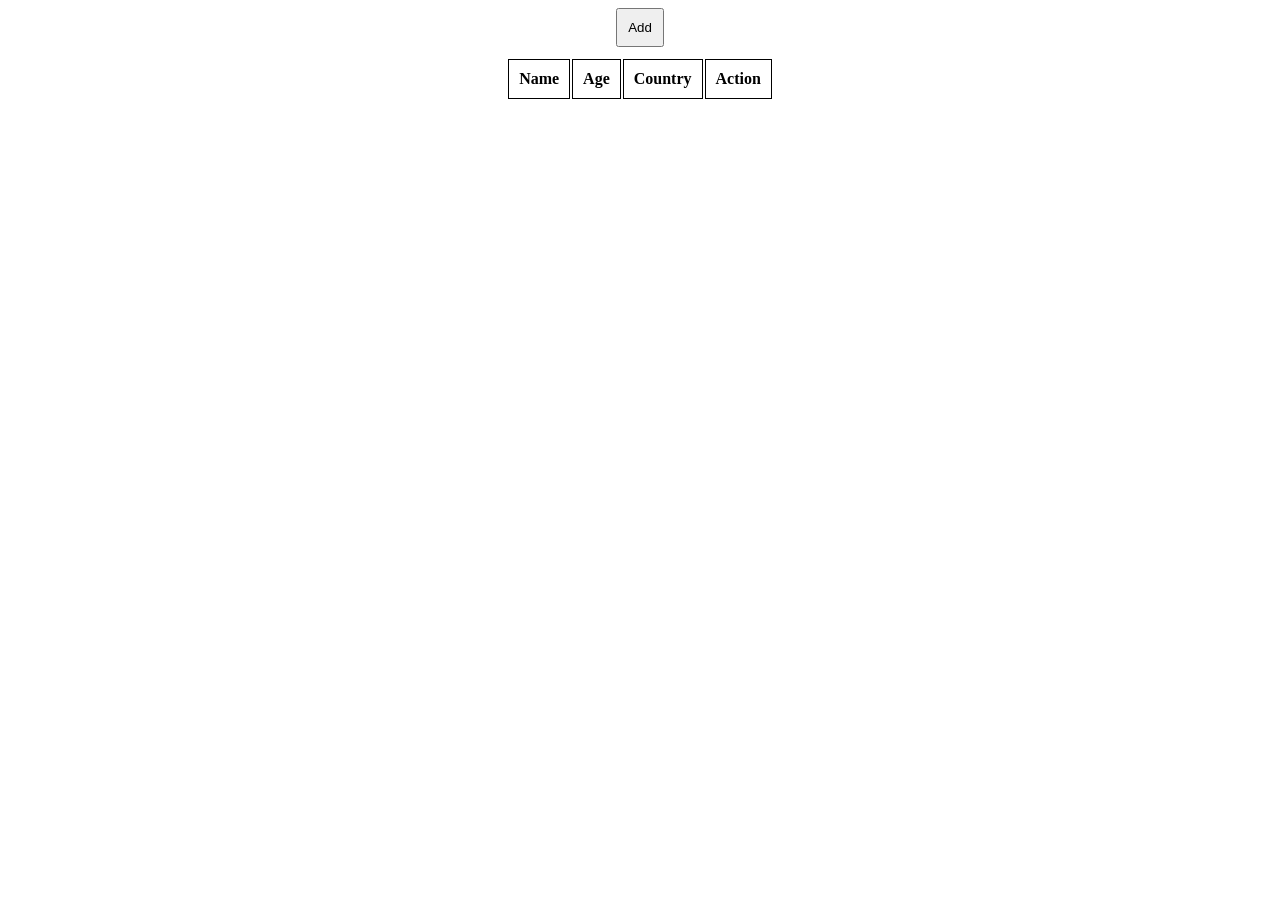
==== prototype.html @ fda1f178 "v1" ====
<!DOCTYPE html>
<html lang="en">
<head>
  <meta charset="UTF-8">
  <meta name="viewport" content="width=device-width, initial-scale=1.0">
  <title>Document</title>

  <style>
    .container {
      display: flex;
      flex-direction: column;
      align-items: center;
    }

    th, td {
      border: 1px solid black;
      padding: 10px;
    }

    button {
      padding: 10px;
    }

    #openBtn {
      margin-bottom: 10px;
      
    }

    dialog input {
      display: block;
      padding: 10px;
      margin-bottom: 10px;
      width: 200px;
    }

  </style>
</head>
<body>

  <div class="container">
    <button id="openBtn">Add</button>

    <table>
      <tr>
        <th>Name</th>
        <th>Age</th>
        <th>Country</th>
        <th>Action</th>
      </tr>
    </table>
  </div>

  <dialog id="modal">
    <h3>Add new person</h3>
    <input type="text" id="name" placeholder="Enter name">
    <input type="number" id="age" placeholder="Enter age">
    <input type="text" id="country" placeholder="Enter country">
    <button id="addToTable">Add to table</button>
    <button id="cancel">Cancel</button>
  </dialog>

 <script>
  /*
  let modal = document.querySelector('#modal');
  let openBtn = document.querySelector('#openBtn');
  let addToTableBtn = document.querySelector('#addToTable');
  let cancelBtn = document.querySelector('#cancel');
  let table = document.querySelector('table');

  let nameInput = document.querySelector('#name');
  let ageInput = document.querySelector('#age');
  let countryInput = document.querySelector('#country');



   /*

  openBtn.addEventListener('click', function () {
    modal.showModal();
    nameInput.focus();
  });

  cancelBtn.addEventListener('click', function () {
    modal.close();
  });

  addToTableBtn.addEventListener('click', function () {
    let name = nameInput.value;
    let age = ageInput.value;
    let country = countryInput.value;

    if (name === '' || age === '' || country === '') {
      alert('Please enter data!');
      return;
    }

    let template = `
      <tr>
        <td>${name}</td>
        <td>${age}</td>
        <td>${country}</td>
        <td><button onclick="this.closest('tr').remove(); save()">delete</button></td>
      </tr>`;

    table.insertAdjacentHTML('beforeend', template);
   
    nameInput.value = '';
    ageInput.value = '';
    countryInput.value = '';
    modal.close();
  });
  */
</script>
</body>
</html>
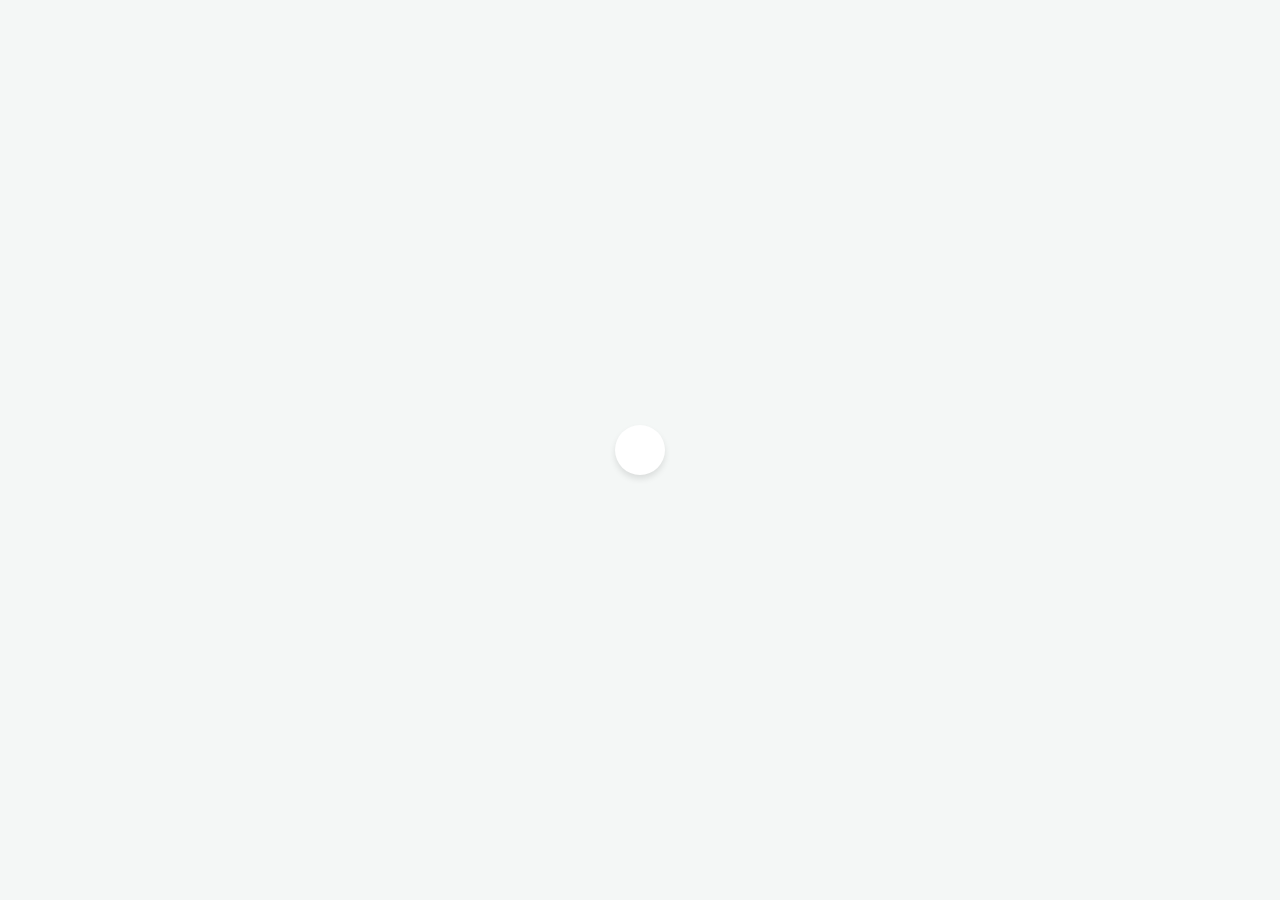
==== commit 845474c0: "dbsdb" ====
--- a/prototype.html
+++ b/prototype.html
@@ -1,116 +1,134 @@
-
 <!DOCTYPE html>
 <html lang="en">
 <head>
   <meta charset="UTF-8">
   <meta name="viewport" content="width=device-width, initial-scale=1.0">
-  <title>Document</title>
+  <title>Expanding Search Bar</title>
+  
+  <!-- Font Awesome CDN for the search icon -->
+  <link rel="stylesheet" href="https://cloudflare.com">
 
   <style>
-    .container {
-      display: flex;
-      flex-direction: column;
-      align-items: center;
+    * {
+      box-sizing: border-box;
+      margin: 0;
+      padding: 0;
     }
 
-    th, td {
-      border: 1px solid black;
-      padding: 10px;
+    body {
+      background-color: #f4f7f6;
+      display: flex;
+      justify-content: center;
+      align-items: center;
+      height: 100vh;
+      font-family: Arial, sans-serif;
     }
 
-    button {
-      padding: 10px;
+    /* Main Container */
+    .search-container {
+      position: relative;
+      display: flex;
+      align-items: center;
+      background-color: #ffffff;
+      height: 50px;
+      padding: 5px;
+      border-radius: 50px;
+      box-shadow: 0 4px 6px rgba(0, 0, 0, 0.1);
+      transition: width 0.4s ease;
+      width: 50px; /* Collapsed width */
+      overflow: hidden;
     }
 
-    #openBtn {
-      margin-bottom: 10px;
-      
+    /* Active/Expanded State via JavaScript */
+    .search-container.active {
+      width: 300px; /* Expanded width */
     }
 
-    dialog input {
-      display: block;
-      padding: 10px;
-      margin-bottom: 10px;
-      width: 200px;
+    /* The Input Field */
+    .search-input {
+      background: transparent;
+      border: none;
+      outline: none;
+      width: 0;
+      padding: 0;
+      font-size: 16px;
+      color: #333;
+      transition: width 0.4s ease, padding 0.4s ease;
+      opacity: 0;
     }
 
+    .search-container.active .search-input {
+      width: 100%;
+      padding: 0 15px 0 10px;
+      opacity: 1;
+    }
+
+    /* The Clickable Icon Button */
+    .search-btn {
+      background: none;
+      border: none;
+      cursor: pointer;
+      width: 40px;
+      height: 40px;
+      border-radius: 50%;
+      display: flex;
+      justify-content: center;
+      align-items: center;
+      color: #555;
+      font-size: 18px;
+      transition: background-color 0.3s ease;
+      /* Ensure button stays pinned to the right edge */
+      position: absolute;
+      right: 5px;
+    }
+
+    .search-btn:hover {
+      background-color: #f0f0f0;
+    }
   </style>
 </head>
 <body>
 
-  <div class="container">
-    <button id="openBtn">Add</button>
+  <form id="search-form" action="/search" method="GET">
+    <div class="search-container" id="search-container">
+      <input type="text" name="query" class="search-input" id="search-input" placeholder="Search..." autocomplete="off">
+      <button type="button" class="search-btn" id="search-btn">
+        <i class="fas fa-search"></i>
+      </button>
+    </div>
+  </form>
 
-    <table>
-      <tr>
-        <th>Name</th>
-        <th>Age</th>
-        <th>Country</th>
-        <th>Action</th>
-      </tr>
-    </table>
-  </div>
+  <script>
+    const searchContainer = document.getElementById('search-container');
+    const searchInput = document.getElementById('search-input');
+    const searchBtn = document.getElementById('search-btn');
+    const searchForm = document.getElementById('search-form');
 
-  <dialog id="modal">
-    <h3>Add new person</h3>
-    <input type="text" id="name" placeholder="Enter name">
-    <input type="number" id="age" placeholder="Enter age">
-    <input type="text" id="country" placeholder="Enter country">
-    <button id="addToTable">Add to table</button>
-    <button id="cancel">Cancel</button>
-  </dialog>
+    searchBtn.addEventListener('click', (e) => {
+      // If the search bar isn't open yet, prevent form submission and open it
+      if (!searchContainer.classList.contains('active')) {
+        e.preventDefault(); 
+        searchContainer.classList.add('active');
+        searchInput.focus(); // Pull focus into the input immediately
+      } else {
+        // If it's already open and empty, close it instead of searching nothing
+        if (searchInput.value.trim() === "") {
+          e.preventDefault();
+          searchContainer.classList.remove('active');
+        } else {
+          // If there is text, change button type to submit the form
+          searchBtn.type = "submit";
+        }
+      }
+    });
 
- <script>
-  /*
-  let modal = document.querySelector('#modal');
-  let openBtn = document.querySelector('#openBtn');
-  let addToTableBtn = document.querySelector('#addToTable');
-  let cancelBtn = document.querySelector('#cancel');
-  let table = document.querySelector('table');
+    // Optional: Close the search bar if the user clicks anywhere outside of it
+    document.addEventListener('click', (e) => {
+      if (!searchContainer.contains(e.target) && searchInput.value.trim() === "") {
+        searchContainer.classList.remove('active');
+      }
+    });
+  </script>
 
-  let nameInput = document.querySelector('#name');
-  let ageInput = document.querySelector('#age');
-  let countryInput = document.querySelector('#country');
-
-
-
-   /*
-
-  openBtn.addEventListener('click', function () {
-    modal.showModal();
-    nameInput.focus();
-  });
-
-  cancelBtn.addEventListener('click', function () {
-    modal.close();
-  });
-
-  addToTableBtn.addEventListener('click', function () {
-    let name = nameInput.value;
-    let age = ageInput.value;
-    let country = countryInput.value;
-
-    if (name === '' || age === '' || country === '') {
-      alert('Please enter data!');
-      return;
-    }
-
-    let template = `
-      <tr>
-        <td>${name}</td>
-        <td>${age}</td>
-        <td>${country}</td>
-        <td><button onclick="this.closest('tr').remove(); save()">delete</button></td>
-      </tr>`;
-
-    table.insertAdjacentHTML('beforeend', template);
-   
-    nameInput.value = '';
-    ageInput.value = '';
-    countryInput.value = '';
-    modal.close();
-  });
-  */
-</script>
 </body>
-</html>
+</html>
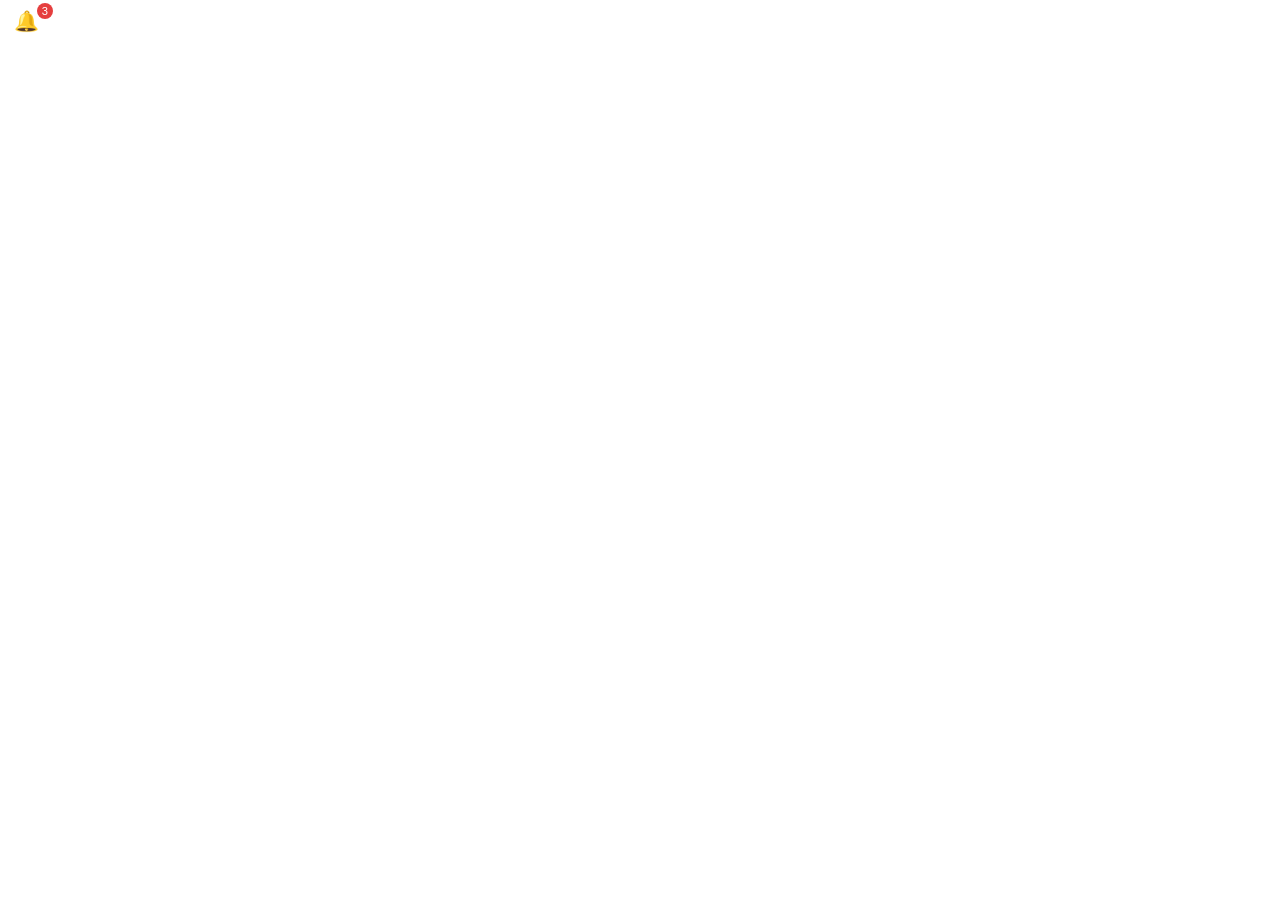
==== commit 88e6b2e4: "vvvvvvvfffgdsgdsg" ====
--- a/prototype.html
+++ b/prototype.html
@@ -3,132 +3,121 @@
 <head>
   <meta charset="UTF-8">
   <meta name="viewport" content="width=device-width, initial-scale=1.0">
-  <title>Expanding Search Bar</title>
+  <title>Document</title>
+</head>
+<style>
+  .notification-wrapper {
+  position: relative;
+  display: inline-block;
+  font-family: sans-serif;
+}
+
+.notification-btn {
+  background: none;
+  border: none;
+  font-size: 1.25rem;
+  cursor: pointer;
+  position: relative;
+}
+
+.badge {
+  position: absolute;
+  top: -5px;
+  right: -8px;
+  background-color: #e53e3e;
+  color: white;
+  font-size: 0.70rem;
+  padding: 2px 5px;
+  border-radius: 999px;
+}
+
+.notification-dropdown {
+  display: none; /* Hidden by default */
+  position: absolute;
+  right: 0;
+  top: 40px;
+  width: 280px;
+  background: white;
+  border: 1px solid #e2e8f0;
+  border-radius: 8px;
+  box-shadow: 0 4px 6px -1px rgba(0, 0, 0, 0.1);
+  z-index: 100;
+}
+
+.notification-dropdown.active {
+  display: block;
+}
+
+.dropdown-header {
+  display: flex;
+  justify-content: space-between;
+  padding: 10px 12px;
+  border-bottom: 1px solid #e2e8f0;
+  font-weight: bold;
+  font-size: 0.9rem;
+}
+
+.notification-list {
+  list-style: none;
+  margin: 0;
+  padding: 0;
+  max-height: 250px;
+  overflow-y: auto;
+}
+
+.notification-list li {
+  padding: 10px 12px;
+  border-bottom: 1px. solid #f1f5f9;
+  font-size: 0.85rem;
+}
+
+.notification-list li.unread {
+  background-color: #f8fafc;
+  font-weight: 600;
+}
+</style>
+<body>
   
-  <!-- Font Awesome CDN for the search icon -->
-  <link rel="stylesheet" href="https://cloudflare.com">
+  <div class="notification-wrapper">
+  <!-- Trigger Button -->
+  <button class="notification-btn" id="bell-btn" aria-haspopup="true" aria-expanded="false">
+    🔔
+    <span class="badge">3</span>
+  </button>
 
-  <style>
-    * {
-      box-sizing: border-box;
-      margin: 0;
-      padding: 0;
-    }
+  <!-- Dropdown Menu Panel -->
+  <div class="notification-dropdown" id="dropdown-menu">
+    <div class="dropdown-header">
+      <span>Notifications</span>
+      <span class="clear-all">Mark all read</span>
+    </div>
+    <ul class="notification-list">
+      <li class="unread">New comment on your post</li>
+      <li>Your profile was updated</li>
+      <li>Server backup completed</li>
+    </ul>
+  </div>
+</div>
 
-    body {
-      background-color: #f4f7f6;
-      display: flex;
-      justify-content: center;
-      align-items: center;
-      height: 100vh;
-      font-family: Arial, sans-serif;
-    }
 
-    /* Main Container */
-    .search-container {
-      position: relative;
-      display: flex;
-      align-items: center;
-      background-color: #ffffff;
-      height: 50px;
-      padding: 5px;
-      border-radius: 50px;
-      box-shadow: 0 4px 6px rgba(0, 0, 0, 0.1);
-      transition: width 0.4s ease;
-      width: 50px; /* Collapsed width */
-      overflow: hidden;
-    }
+<script>
+  const bellBtn = document.getElementById('bell-btn');
+const dropdownMenu = document.getElementById('dropdown-menu');
 
-    /* Active/Expanded State via JavaScript */
-    .search-container.active {
-      width: 300px; /* Expanded width */
-    }
+bellBtn.addEventListener('click', (e) => {
+  e.stopPropagation();
+  dropdownMenu.classList.toggle('active');
+  const expanded = dropdownMenu.classList.contains('active');
+  bellBtn.setAttribute('aria-expanded', expanded);
+});
 
-    /* The Input Field */
-    .search-input {
-      background: transparent;
-      border: none;
-      outline: none;
-      width: 0;
-      padding: 0;
-      font-size: 16px;
-      color: #333;
-      transition: width 0.4s ease, padding 0.4s ease;
-      opacity: 0;
-    }
-
-    .search-container.active .search-input {
-      width: 100%;
-      padding: 0 15px 0 10px;
-      opacity: 1;
-    }
-
-    /* The Clickable Icon Button */
-    .search-btn {
-      background: none;
-      border: none;
-      cursor: pointer;
-      width: 40px;
-      height: 40px;
-      border-radius: 50%;
-      display: flex;
-      justify-content: center;
-      align-items: center;
-      color: #555;
-      font-size: 18px;
-      transition: background-color 0.3s ease;
-      /* Ensure button stays pinned to the right edge */
-      position: absolute;
-      right: 5px;
-    }
-
-    .search-btn:hover {
-      background-color: #f0f0f0;
-    }
-  </style>
-</head>
-<body>
-
-  <form id="search-form" action="/search" method="GET">
-    <div class="search-container" id="search-container">
-      <input type="text" name="query" class="search-input" id="search-input" placeholder="Search..." autocomplete="off">
-      <button type="button" class="search-btn" id="search-btn">
-        <i class="fas fa-search"></i>
-      </button>
-    </div>
-  </form>
-
-  <script>
-    const searchContainer = document.getElementById('search-container');
-    const searchInput = document.getElementById('search-input');
-    const searchBtn = document.getElementById('search-btn');
-    const searchForm = document.getElementById('search-form');
-
-    searchBtn.addEventListener('click', (e) => {
-      // If the search bar isn't open yet, prevent form submission and open it
-      if (!searchContainer.classList.contains('active')) {
-        e.preventDefault(); 
-        searchContainer.classList.add('active');
-        searchInput.focus(); // Pull focus into the input immediately
-      } else {
-        // If it's already open and empty, close it instead of searching nothing
-        if (searchInput.value.trim() === "") {
-          e.preventDefault();
-          searchContainer.classList.remove('active');
-        } else {
-          // If there is text, change button type to submit the form
-          searchBtn.type = "submit";
-        }
-      }
-    });
-
-    // Optional: Close the search bar if the user clicks anywhere outside of it
-    document.addEventListener('click', (e) => {
-      if (!searchContainer.contains(e.target) && searchInput.value.trim() === "") {
-        searchContainer.classList.remove('active');
-      }
-    });
-  </script>
-
+// Close dropdown when clicking outside
+document.addEventListener('click', (e) => {
+  if (!dropdownMenu.contains(e.target) && !bellBtn.contains(e.target)) {
+    dropdownMenu.classList.remove('active');
+    bellBtn.setAttribute('aria-expanded', 'false');
+  }
+});
+</script>
 </body>
 </html>
